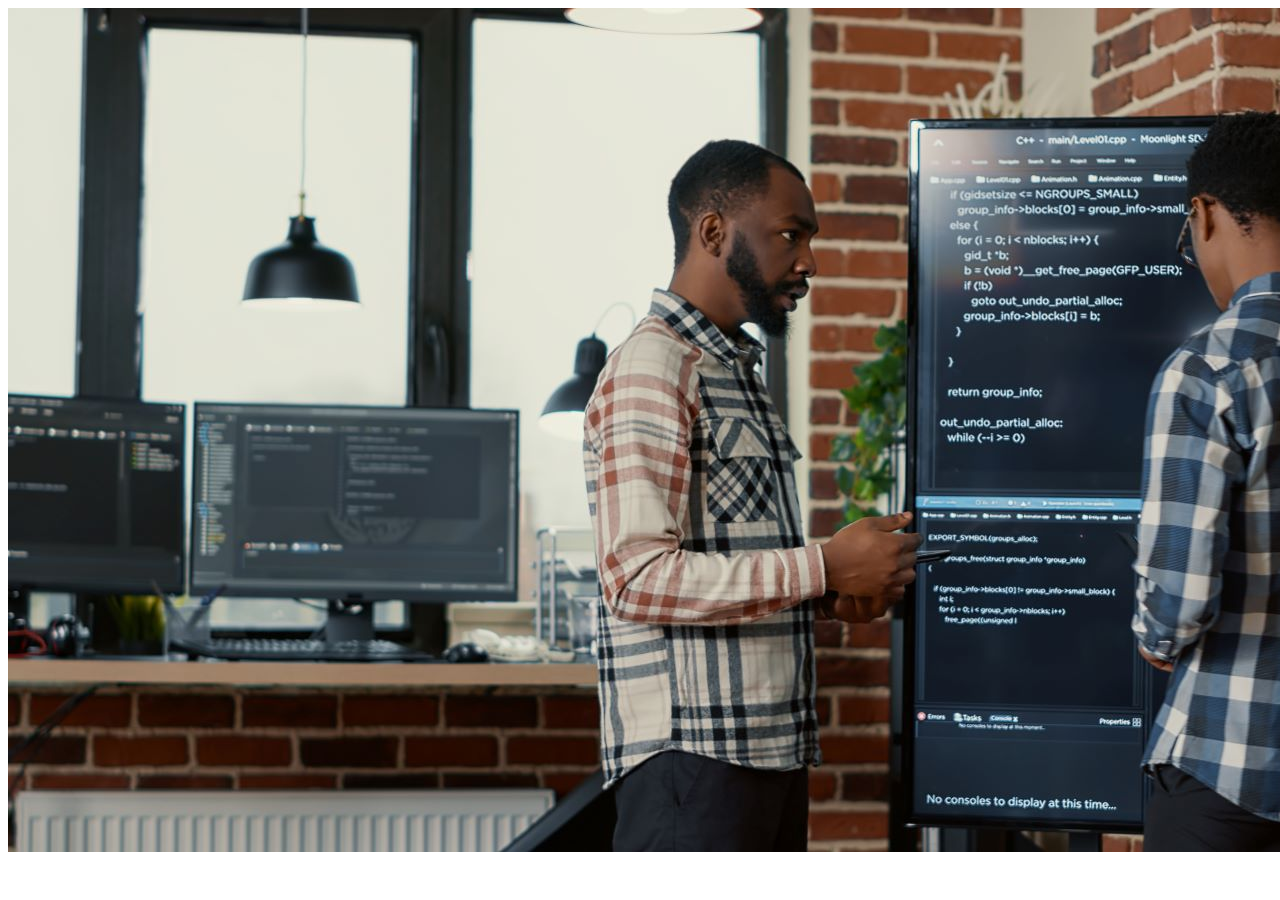
==== images.html @ a0912875 "exercice 3" ====
<!DOCTYPE html>
<html lang="fr">
<head>
    <meta charset="UTF-8">
    <meta name="viewport" content="width=device-width, initial-scale=1.0">
    <title>InchHTML</title>
</head>
<body>
    <img src="./assets/img/hero.jpg" alt="image de la page">
</body>
</html>
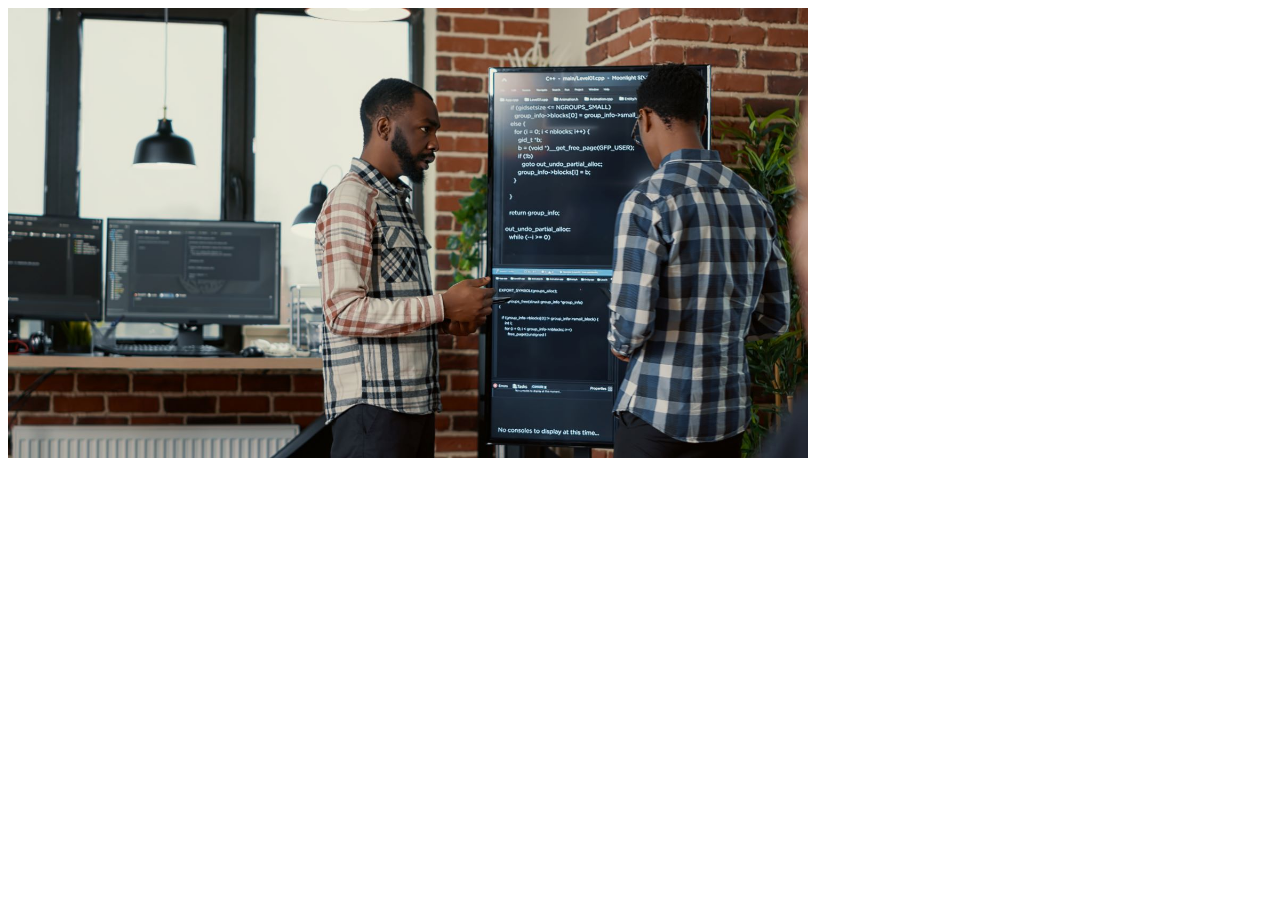
==== commit 37c871af: "exercice 6" ====
--- a/images.html
+++ b/images.html
@@ -6,6 +6,6 @@
     <title>InchHTML</title>
 </head>
 <body>
-    <img src="./assets/img/hero.jpg" alt="image de la page">
+    <img src="./assets/img/hero.jpg" alt="image de la page" width="800">
 </body>
 </html>